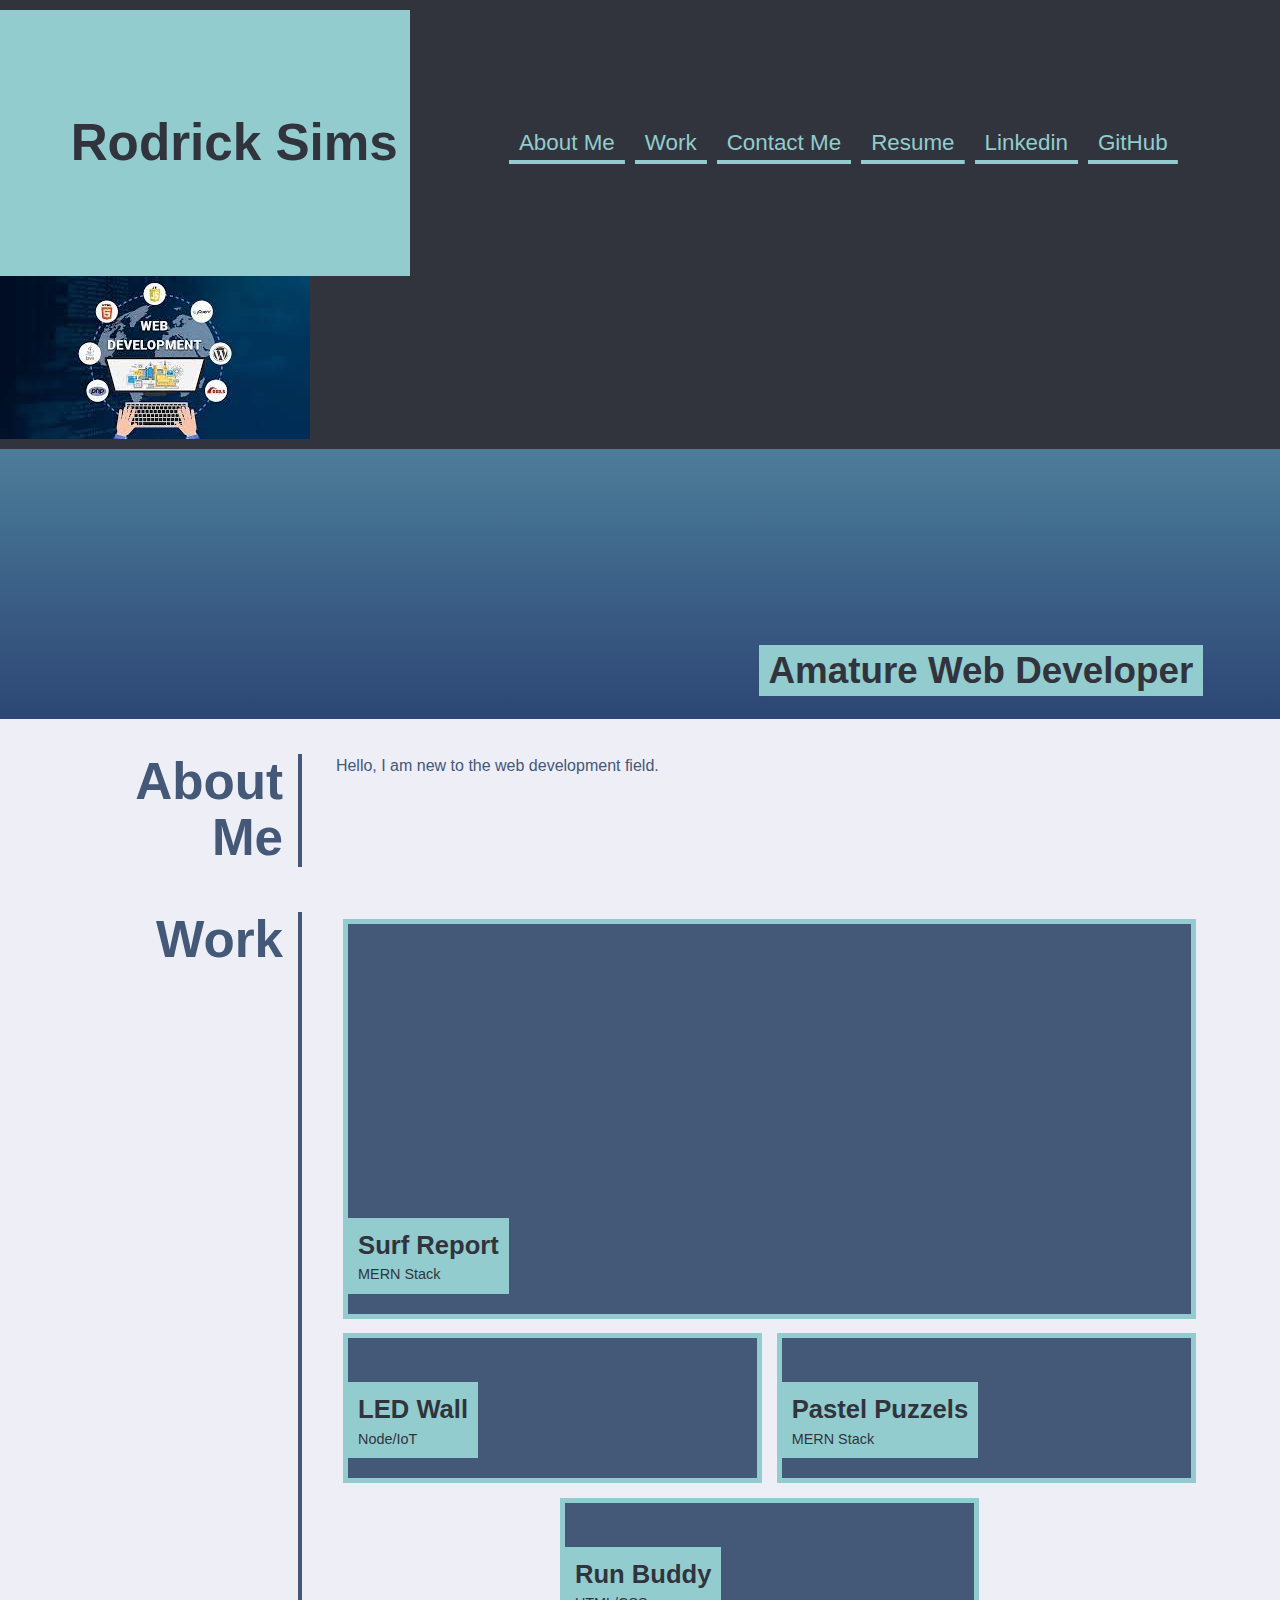
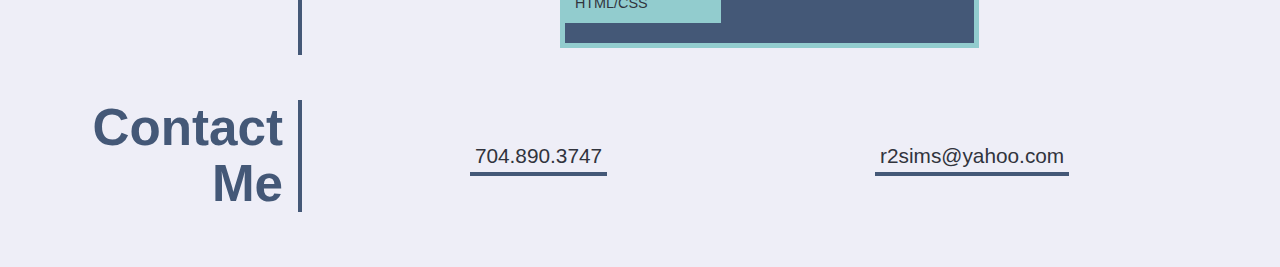
==== index.html @ c2a0df47 "Rename HTML.html to index.html" ====
<!DOCTYPE html>
<html lang="en">

<head>
  <meta charset="UTF-8">
  <meta name="viewport" content="width=device-width, initial-scale=1.0">
  <meta http-equiv="X-UA-Compatible" content="ie=edge">
  <title> // Web Developer</title>
  <link rel="stylesheet" href="./Assets/CSS.css" />
</head>

<body>
  <!-- main logo / nav -->
  <header>
    <h1>Rodrick Sims</h1>
    <nav>
      <a href="Rodrick Sims">About Me</a>
      <a href="#work">Work</a>
      <a href="7048903747">Contact Me</a>
      <!-- Link this to your resume! -->
      <a href="https://drive.google.com/file/d/1TMqTFtzSaOa-cm6rDcJN7nSGnL8oLOBg/view?usp=sharing">Resume</a>
      <a href="https://linkedin.com">Linkedin</a>
      <a href="https://github/r2sims">GitHub</a>
    </nav>
    <img src="[data-uri]"
  >
  
</header>

  <section class="hero-banner">
    <div>
      <h2>Amature Web Developer</h2>
    </div>
  </section>

  <main class="page-wrapper">
    
    <section class="page-section" id="about">
      <h2>About Me</h2>
      <div>
        <p>
          Hello, I am new to the web development field.

        </p>
         
      </div>
    </section>

    <!-- portfolio container -->
    <section class="page-section" id="work">
      <h2>Work</h2>
      <div class="flex-container">

        <a href="#" class="flex-item surf-report">
          <div>
            <h3>Surf Report</h3>
            <span>MERN Stack</span>
          </div>
        </a>
        
        <a href="#" class="flex-item led-wall">
          <div>
            <h3>LED Wall</h3>
            <span>Node/IoT</span>
          </div>
        </a>
  

        <a href="#" class="flex-item pastel-puzzles">
          <div>
            <h3>Pastel Puzzels</h3>
            <span>MERN Stack</span>
          </div>
        </a>

    
        <a href="#" class="flex-item run-buddy">
          <div>
            <h3>Run Buddy</h3>
            <span>HTML/CSS</span>
          </div>
        </a>

      </div>
    </section>

    <!-- contact -->
    <section class="page-section contact" id="contact">
      <h2>Contact Me</h2>
      <div>
        <address>
          <a href="704-890-3747">704.890.3747</a>
          <a href="mailto:r2sims@yahoo.com">r2sims@yahoo.com</a>
        
          
        
        </address>
      </div>
    </section>
  </main>
</body>

</html>
---- Assets/CSS.css ----
* {
  box-sizing: border-box;
}

/* brand color palette */
:root {
  --primary: rgba(68, 88, 119, 1);
  --secondary: rgba(146, 204, 206, 1);
  --tertiary: rgba(49, 52, 61, 1);
  --dark: rgba(28, 29, 33, 1);
  --light: rgba(238, 238, 247, 1);
}

body {
  margin: 0;
  padding: 0;
  font-family: "Trebuchet MS", "Lucida Sans Unicode", "Lucida Grande",
    "Lucida Sans", Arial, sans-serif;
  color: var(--primary);
  background-color: var(--light);
  line-height: 1.5;
}

h1,
h2,
h3,
h4,
h5,
h6 {
  margin: 0;
}

p {
  margin: 0;
}

header {
  padding: 10px 8% 10px 0;
  display: flex;
  flex-direction: row;
  justify-content: space-between;
  flex-wrap: wrap;
  align-items: center;
  background-color: var(--tertiary);
  box-shadow: 0 5px 35px rgba(146, 204, 206, 0.205);
}

header h1 {
  color: var(--tertiary);
  background-color: var(--secondary);
  padding: 5px 1% 5px 6%;
  margin: 0;
  font-size: 4vw;
  line-height: 5;
}

nav {
  display: flex;
  flex-direction: row;
  flex-wrap: wrap;
}

nav a {
  text-decoration: none;
  padding: 5px 10px;
  color: var(--secondary);
  margin-right: 10px;
  background-image: linear-gradient(
    270deg,
    var(--secondary) 0%,
    var(--secondary) 100%
  );
  background-repeat: no-repeat;
  background-size: 100% 0.2em;
  background-position: bottom;
  transition: all 0.25s ease-in;
  font-size: 1.4rem;
}

nav a:hover {
  background-size: 100% 100%;
  color: var(--primary);
}

nav a:last-child {
  margin-right: 0;
}

main {
  margin-top: 20px;
  margin-bottom: 45px;
}

.hero-banner {
  background: rgb(68, 88, 120);
  background-image: url("../images/02-hero-bg.jpg"),
    linear-gradient(180deg, var(--secondary) 0%, var(--primary) 100%);
  background-size: cover;
  background-position: center;
  background-blend-mode: soft-light;
  min-height: 30vh;
  color: var(--light);
  padding: 2% 6%;
  display: flex;
  justify-content: flex-end;
  align-items: flex-end;
  text-align: right;
}

.hero-banner div {
  flex: 0 0 90%;
}

.hero-banner h2 {
  background-color: var(--secondary);
  color: var(--tertiary);
  margin: 0;
  padding: 5px 10px;
  font-size: 2.3rem;
  line-height: 1.2;
  display: inline;
}

.page-wrapper {
  max-width: 88%;
  margin-left: auto;
  margin-right: auto;
}

.page-section {
  margin: 25px 0;
  padding: 10px 0;
  display: flex;
  flex-direction: row;
  flex-wrap: wrap;
  align-items: stretch;
  justify-content: space-between;
}

.page-section > h2 {
  flex: 0 0 20%;
  text-align: right;
  padding-right: 15px;
  border-right: 4px solid var(--primary);
  font-size: 4vw;
  line-height: 1.1;
}

.page-section > div {
  flex: 0 0 77%;
}

.page-section p {
  margin-bottom: 20px;
}

.flex-container {
  display: flex;
  flex-wrap: wrap;
  justify-content: center;
}

.flex-item {
  border: 5px solid var(--secondary);
  background-color: var(--primary);
  color: var(--tertiary);
  min-height: 150px;
  max-height: 150px;
  flex-basis: calc(50% - 1em);
  display: flex;
  align-items: flex-end;
  padding: 0 0 20px 0;
  margin: 0.5em;
  text-decoration: none;
  background-blend-mode: soft-light;
  background-size: 150%;
  transition: all 0.5s;
  font-size: 0.9rem;
}

/* feature first portfolio item */
.flex-item:first-child {
  min-height: 400px;
  flex-basis: 100%;
}

.flex-item:hover {
  background-color: rgba(0, 0, 0, 0.3);
}

.flex-item div {
  background-color: var(--secondary);
  padding: 8px 10px;
}

.flex-item h3 {
  font-size: 1.6rem;
}

.contact address {
  display: flex;
  flex-wrap: wrap;
  justify-content: space-around;
  align-items: center;
  height: 100%;
}

.contact address a {
  color: var(--tertiary);
  padding: 5px;
  text-decoration: none;
  font-size: 1.3rem;
  font-style: normal;
  background-image: linear-gradient(
    270deg,
    var(--primary) 0%,
    var(--primary) 100%
  );
  background-repeat: no-repeat;
  background-size: 100% 0.2em;
  background-position: bottom;
  transition: all 0.25s ease-in;
  margin: 0 0.2rem 0.1rem;
  display: inline-block;
}

.contact address a:hover {
  background-size: 100% 88%;
  color: var(--secondary);
}

/* portfolio project images */
.run-buddy {
  background-image: url("../images/02-run-buddy.jpg");
}

.led-wall {
  background-image: url("../images/02-portfolio-1.jpg");
}

.react-calc {
  background-image: url("../images/02-portfolio-2.jpg");
}

.pastel-puzzles {
  background-image: url("../images/02-portfolio-3.jpg");
}

.surf-report {
  background-image: url("../images/02-portfolio-4.jpg");
}

/* end portfolio project images */

@media screen and (max-width: 980px) {
  header {
    padding: 0 0 10px 0;
    justify-content: center;
    text-align: center;
  }

  header h1 {
    width: 100%;
    padding: 5px;
    margin-bottom: 10px;
    font-size: 10vw;
  }

  header nav {
    justify-content: center;
  }

  .page-section > h2,
  .page-section > div {
    flex: 0 0 100%;
  }

  .page-section > h2 {
    border-right: none;
    border-bottom: 4px solid var(--primary);
    margin-bottom: 20px;
    padding-bottom: 10px;
    text-align: left;
    font-size: 7vw;
  }
}

@media screen and (max-width: 768px) {
  .flex-item,
  .flex-item:first-child {
    flex-basis: 100%;
  }

  .flex-item:first-child {
    min-height: 150px;
  }

  .hero-banner {
    justify-content: center;
    text-align: center;
  }

  .contact address {
    flex-direction: column;
    align-items: flex-start;
  }
}
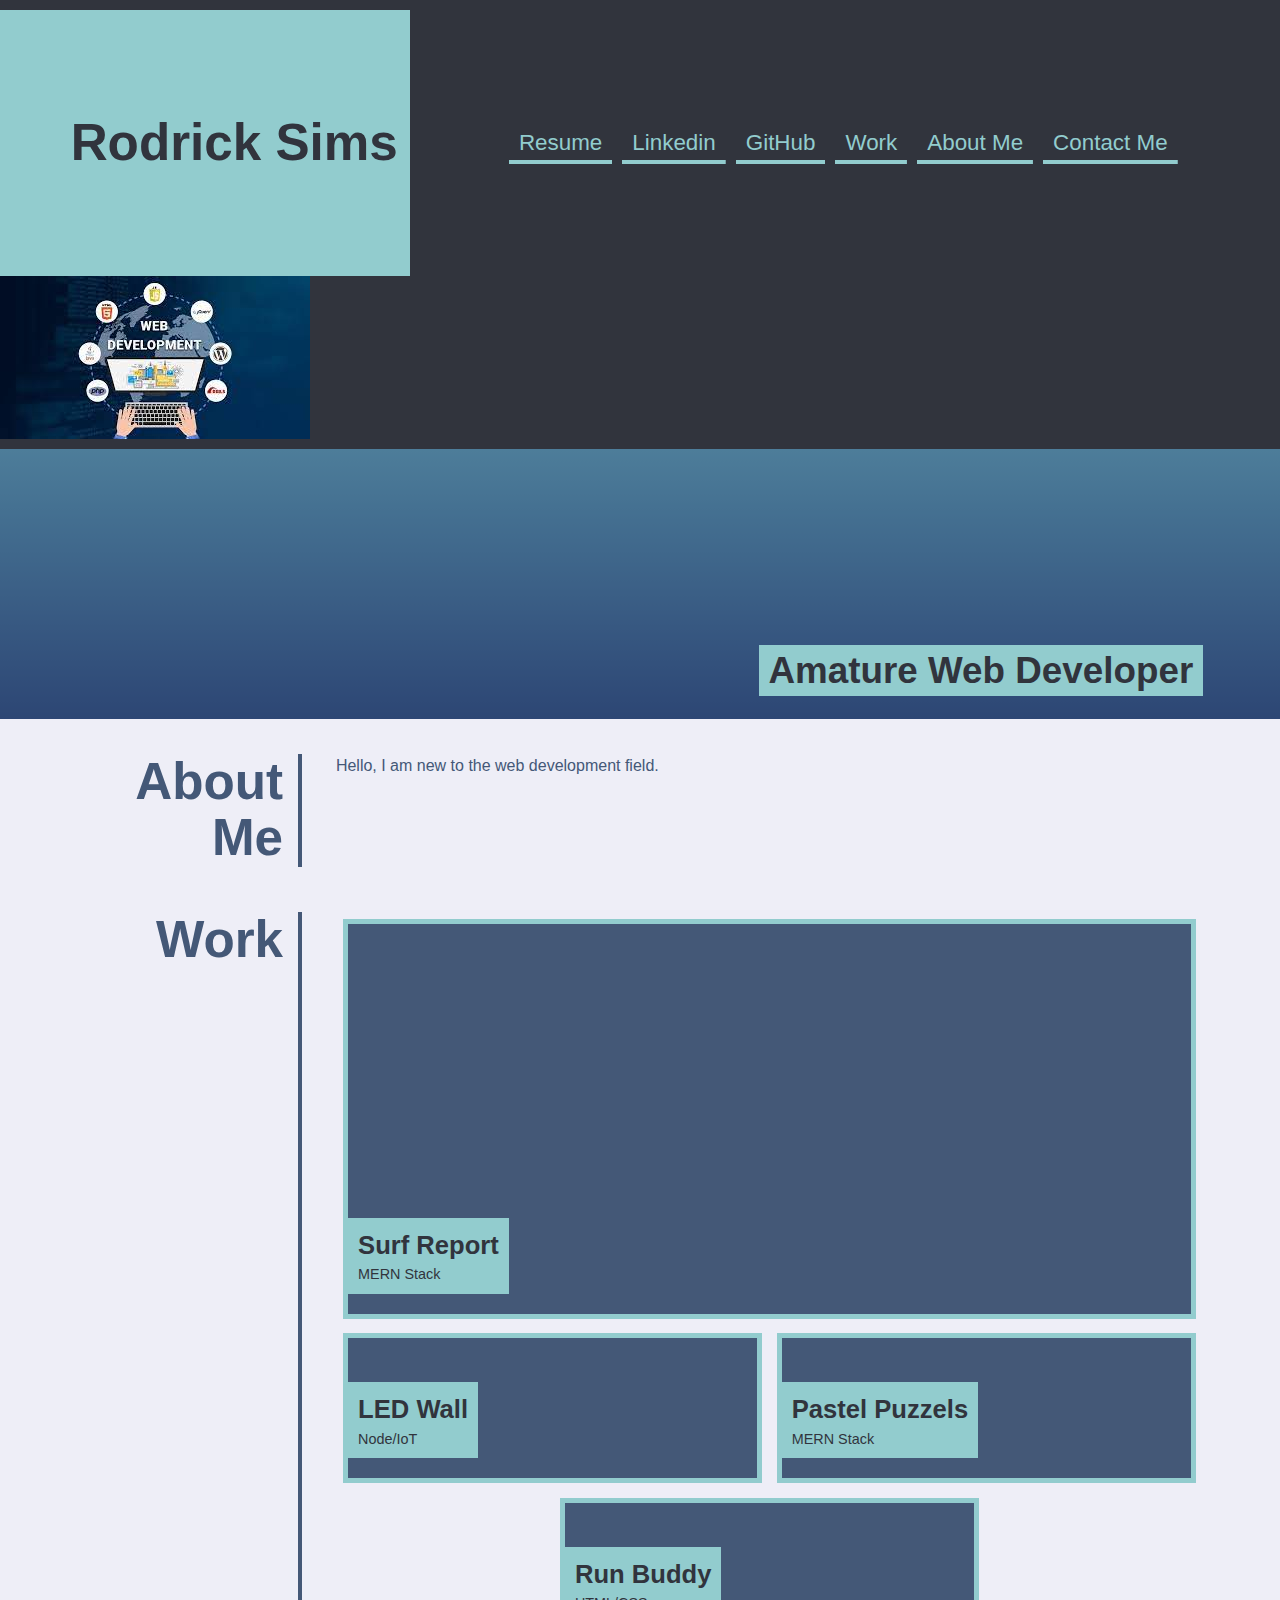
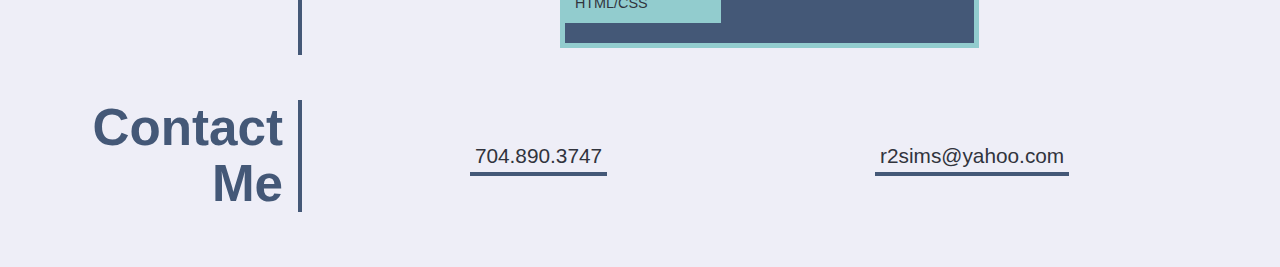
==== commit afbe3588: "updates" ====
--- a/index.html
+++ b/index.html
@@ -14,13 +14,13 @@
   <header>
     <h1>Rodrick Sims</h1>
     <nav>
-      <a href="Rodrick Sims">About Me</a>
-      <a href="#work">Work</a>
-      <a href="7048903747">Contact Me</a>
-      <!-- Link this to your resume! -->
+      
       <a href="https://drive.google.com/file/d/1TMqTFtzSaOa-cm6rDcJN7nSGnL8oLOBg/view?usp=sharing">Resume</a>
       <a href="https://linkedin.com">Linkedin</a>
       <a href="https://github/r2sims">GitHub</a>
+      <a href="#work">Work</a>
+      <a href="Rodrick Sims">About Me</a>
+      <a href="7048903747">Contact Me</a>
     </nav>
     <img src="[data-uri]"
   >
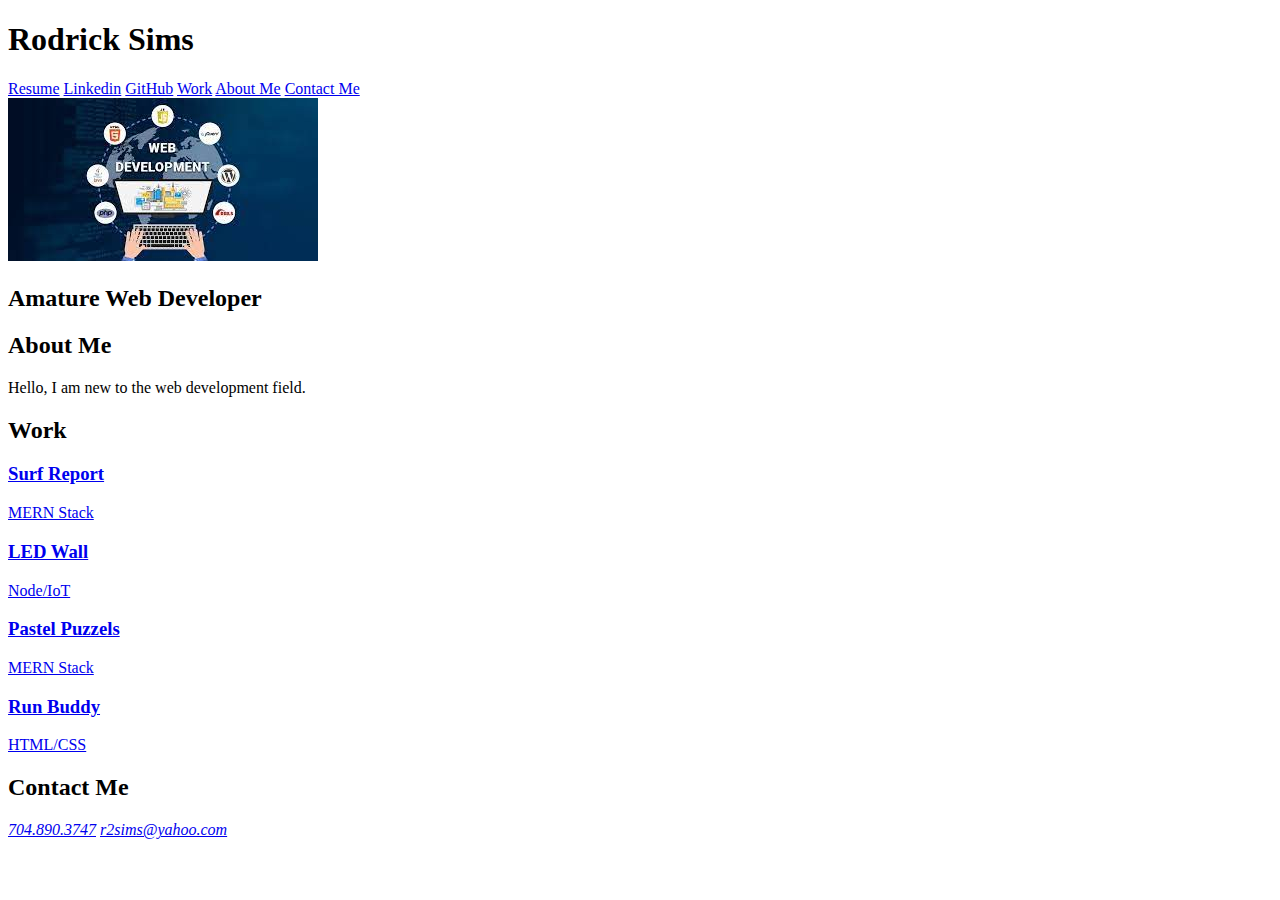
==== commit 7f4b98a7: "projects" ====
--- a/index.html
+++ b/index.html
@@ -16,7 +16,7 @@
     <nav>
       
       <a href="https://drive.google.com/file/d/1TMqTFtzSaOa-cm6rDcJN7nSGnL8oLOBg/view?usp=sharing">Resume</a>
-      <a href="https://linkedin.com">Linkedin</a>
+      <a href="https://www.linkedin.com/feed/">Linkedin</a>
       <a href="https://github/r2sims">GitHub</a>
       <a href="#work">Work</a>
       <a href="Rodrick Sims">About Me</a>
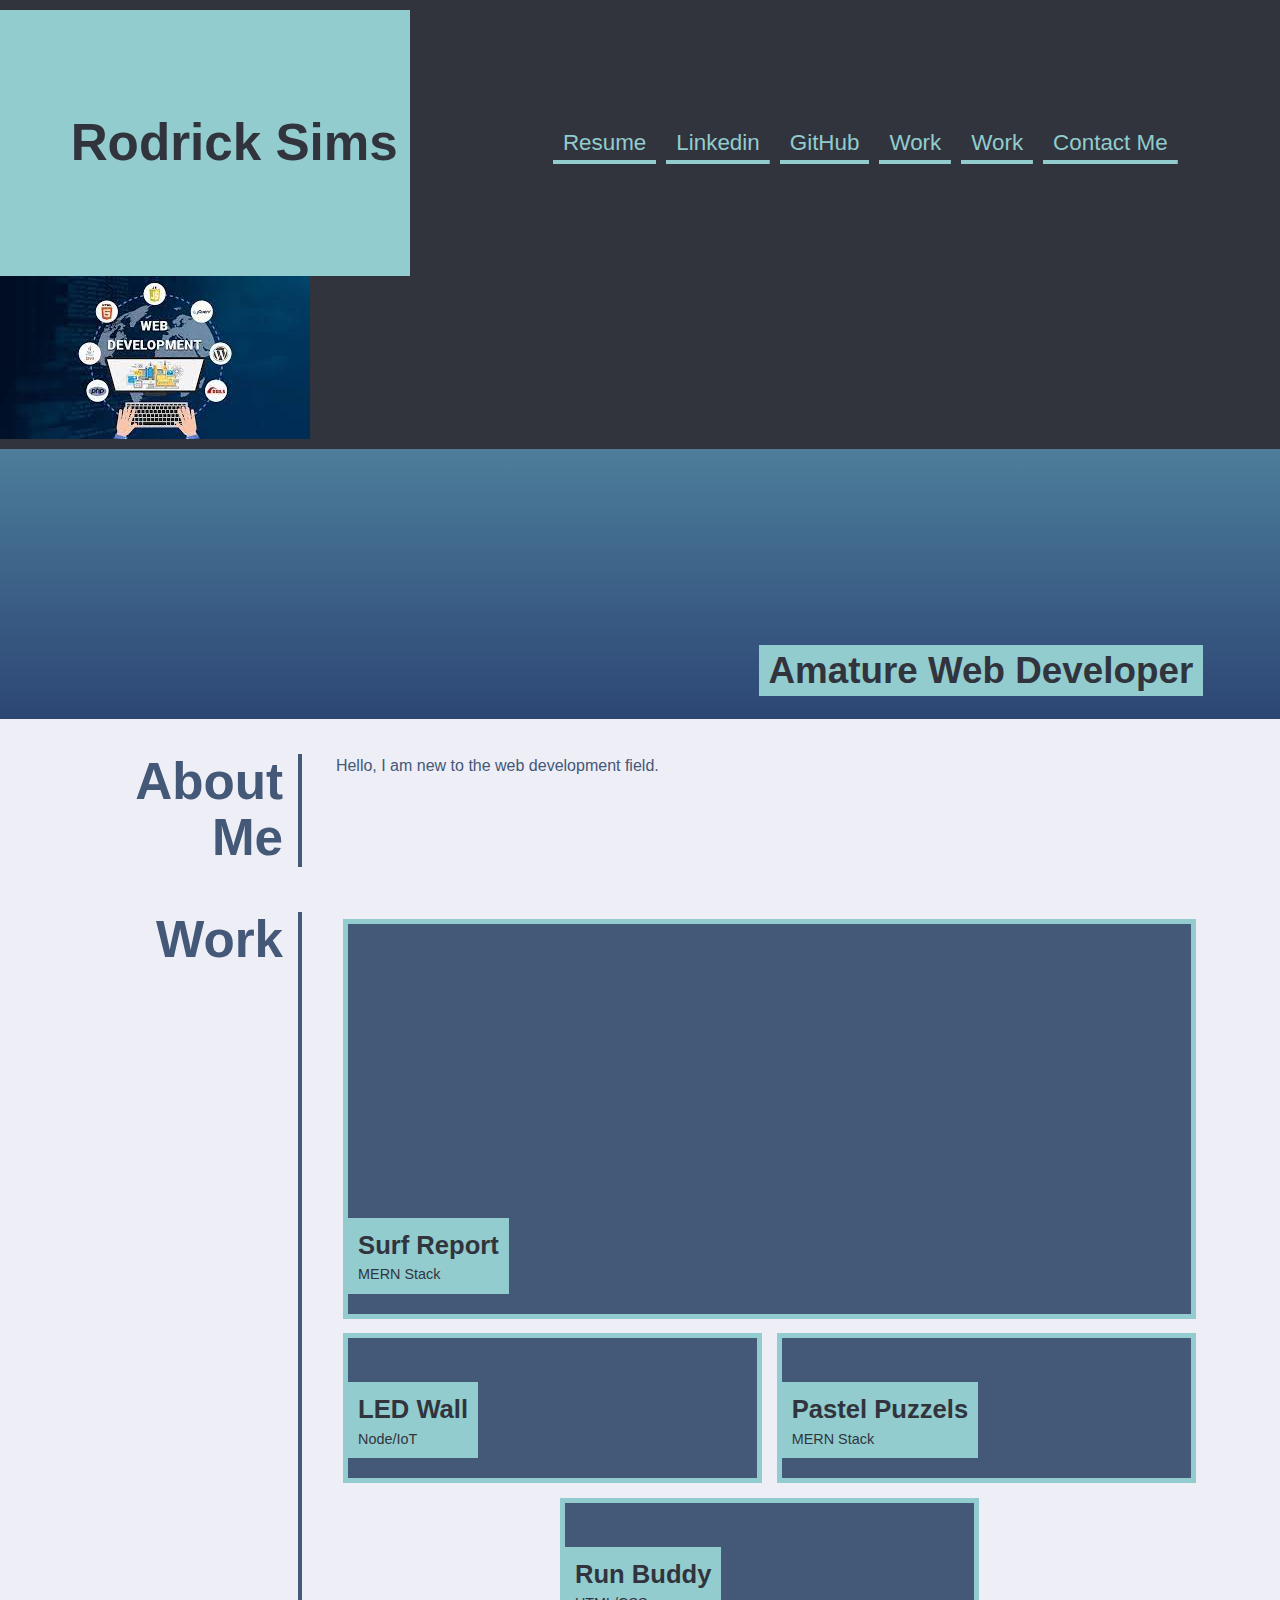
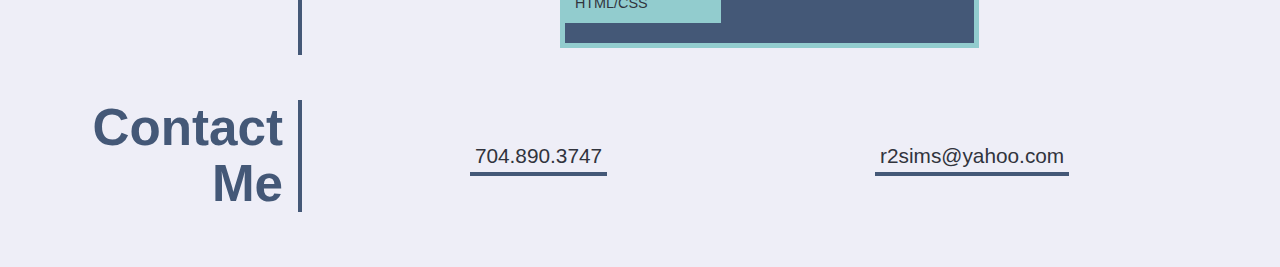
==== commit fcb04db9: "updates" ====
--- a/index.html
+++ b/index.html
@@ -16,11 +16,12 @@
     <nav>
       
       <a href="https://drive.google.com/file/d/1TMqTFtzSaOa-cm6rDcJN7nSGnL8oLOBg/view?usp=sharing">Resume</a>
-      <a href="https://www.linkedin.com/feed/">Linkedin</a>
-      <a href="https://github/r2sims">GitHub</a>
-      <a href="#work">Work</a>
-      <a href="Rodrick Sims">About Me</a>
-      <a href="7048903747">Contact Me</a>
+      <a href="https://linkedin.com/in/rod-sims-63078216">Linkedin</a>
+      <a href="https://github.com/r2sims">GitHub</a>
+      <a href="https://github.com/Jason-M-Bailey/nbaplayersearch.git">Work</a>
+      <a href="https://github.com/DavidPedraza95/Central_Data_Processor.git">Work</a>
+      <!--<a href="Rodrick Sims">About Me</a> -->
+      <a href="mailto:r2sims@yahoo.com">Contact Me</a>
     </nav>
     <img src="[data-uri]"
   >
--- a/Assets/CSS.css
+++ b/Assets/CSS.css
@@ -0,0 +1,308 @@
+* {
+    box-sizing: border-box;
+  }
+  
+  /* brand color palette */
+  :root {
+    --primary: rgba(68, 88, 119, 1);
+    --secondary: rgba(146, 204, 206, 1);
+    --tertiary: rgba(49, 52, 61, 1);
+    --dark: rgba(28, 29, 33, 1);
+    --light: rgba(238, 238, 247, 1);
+  }
+  
+  body {
+    margin: 0;
+    padding: 0;
+    font-family: "Trebuchet MS", "Lucida Sans Unicode", "Lucida Grande",
+      "Lucida Sans", Arial, sans-serif;
+    color: var(--primary);
+    background-color: var(--light);
+    line-height: 1.5;
+  }
+  
+  h1,
+  h2,
+  h3,
+  h4,
+  h5,
+  h6 {
+    margin: 0;
+  }
+  
+  p {
+    margin: 0;
+  }
+  
+  header {
+    padding: 10px 8% 10px 0;
+    display: flex;
+    flex-direction: row;
+    justify-content: space-between;
+    flex-wrap: wrap;
+    align-items: center;
+    background-color: var(--tertiary);
+    box-shadow: 0 5px 35px rgba(146, 204, 206, 0.205);
+  }
+  
+  header h1 {
+    color: var(--tertiary);
+    background-color: var(--secondary);
+    padding: 5px 1% 5px 6%;
+    margin: 0;
+    font-size: 4vw;
+    line-height: 5;
+  }
+  
+  nav {
+    display: flex;
+    flex-direction: row;
+    flex-wrap: wrap;
+  }
+  
+  nav a {
+    text-decoration: none;
+    padding: 5px 10px;
+    color: var(--secondary);
+    margin-right: 10px;
+    background-image: linear-gradient(
+      270deg,
+      var(--secondary) 0%,
+      var(--secondary) 100%
+    );
+    background-repeat: no-repeat;
+    background-size: 100% 0.2em;
+    background-position: bottom;
+    transition: all 0.25s ease-in;
+    font-size: 1.4rem;
+  }
+  
+  nav a:hover {
+    background-size: 100% 100%;
+    color: var(--primary);
+  }
+  
+  nav a:last-child {
+    margin-right: 0;
+  }
+  
+  main {
+    margin-top: 20px;
+    margin-bottom: 45px;
+  }
+  
+  .hero-banner {
+    background: rgb(68, 88, 120);
+    background-image: url("../images/02-hero-bg.jpg"),
+      linear-gradient(180deg, var(--secondary) 0%, var(--primary) 100%);
+    background-size: cover;
+    background-position: center;
+    background-blend-mode: soft-light;
+    min-height: 30vh;
+    color: var(--light);
+    padding: 2% 6%;
+    display: flex;
+    justify-content: flex-end;
+    align-items: flex-end;
+    text-align: right;
+  }
+  
+  .hero-banner div {
+    flex: 0 0 90%;
+  }
+  
+  .hero-banner h2 {
+    background-color: var(--secondary);
+    color: var(--tertiary);
+    margin: 0;
+    padding: 5px 10px;
+    font-size: 2.3rem;
+    line-height: 1.2;
+    display: inline;
+  }
+  
+  .page-wrapper {
+    max-width: 88%;
+    margin-left: auto;
+    margin-right: auto;
+  }
+  
+  .page-section {
+    margin: 25px 0;
+    padding: 10px 0;
+    display: flex;
+    flex-direction: row;
+    flex-wrap: wrap;
+    align-items: stretch;
+    justify-content: space-between;
+  }
+  
+  .page-section > h2 {
+    flex: 0 0 20%;
+    text-align: right;
+    padding-right: 15px;
+    border-right: 4px solid var(--primary);
+    font-size: 4vw;
+    line-height: 1.1;
+  }
+  
+  .page-section > div {
+    flex: 0 0 77%;
+  }
+  
+  .page-section p {
+    margin-bottom: 20px;
+  }
+  
+  .flex-container {
+    display: flex;
+    flex-wrap: wrap;
+    justify-content: center;
+  }
+  
+  .flex-item {
+    border: 5px solid var(--secondary);
+    background-color: var(--primary);
+    color: var(--tertiary);
+    min-height: 150px;
+    max-height: 150px;
+    flex-basis: calc(50% - 1em);
+    display: flex;
+    align-items: flex-end;
+    padding: 0 0 20px 0;
+    margin: 0.5em;
+    text-decoration: none;
+    background-blend-mode: soft-light;
+    background-size: 150%;
+    transition: all 0.5s;
+    font-size: 0.9rem;
+  }
+  
+  /* feature first portfolio item */
+  .flex-item:first-child {
+    min-height: 400px;
+    flex-basis: 100%;
+  }
+  
+  .flex-item:hover {
+    background-color: rgba(0, 0, 0, 0.3);
+  }
+  
+  .flex-item div {
+    background-color: var(--secondary);
+    padding: 8px 10px;
+  }
+  
+  .flex-item h3 {
+    font-size: 1.6rem;
+  }
+  
+  .contact address {
+    display: flex;
+    flex-wrap: wrap;
+    justify-content: space-around;
+    align-items: center;
+    height: 100%;
+  }
+  
+  .contact address a {
+    color: var(--tertiary);
+    padding: 5px;
+    text-decoration: none;
+    font-size: 1.3rem;
+    font-style: normal;
+    background-image: linear-gradient(
+      270deg,
+      var(--primary) 0%,
+      var(--primary) 100%
+    );
+    background-repeat: no-repeat;
+    background-size: 100% 0.2em;
+    background-position: bottom;
+    transition: all 0.25s ease-in;
+    margin: 0 0.2rem 0.1rem;
+    display: inline-block;
+  }
+  
+  .contact address a:hover {
+    background-size: 100% 88%;
+    color: var(--secondary);
+  }
+  
+  /* portfolio project images */
+  .run-buddy {
+    background-image: url("../images/02-run-buddy.jpg");
+  }
+  
+  .led-wall {
+    background-image: url("../images/02-portfolio-1.jpg");
+  }
+  
+  .react-calc {
+    background-image: url("../images/02-portfolio-2.jpg");
+  }
+  
+  .pastel-puzzles {
+    background-image: url("../images/02-portfolio-3.jpg");
+  }
+  
+  .surf-report {
+    background-image: url("../images/02-portfolio-4.jpg");
+  }
+  
+  /* end portfolio project images */
+  
+  @media screen and (max-width: 980px) {
+    header {
+      padding: 0 0 10px 0;
+      justify-content: center;
+      text-align: center;
+    }
+  
+    header h1 {
+      width: 100%;
+      padding: 5px;
+      margin-bottom: 10px;
+      font-size: 10vw;
+    }
+  
+    header nav {
+      justify-content: center;
+    }
+  
+    .page-section > h2,
+    .page-section > div {
+      flex: 0 0 100%;
+    }
+  
+    .page-section > h2 {
+      border-right: none;
+      border-bottom: 4px solid var(--primary);
+      margin-bottom: 20px;
+      padding-bottom: 10px;
+      text-align: left;
+      font-size: 7vw;
+    }
+  }
+  
+  @media screen and (max-width: 768px) {
+    .flex-item,
+    .flex-item:first-child {
+      flex-basis: 100%;
+    }
+  
+    .flex-item:first-child {
+      min-height: 150px;
+    }
+  
+    .hero-banner {
+      justify-content: center;
+      text-align: center;
+    }
+  
+    .contact address {
+      flex-direction: column;
+      align-items: flex-start;
+    }
+  }
+  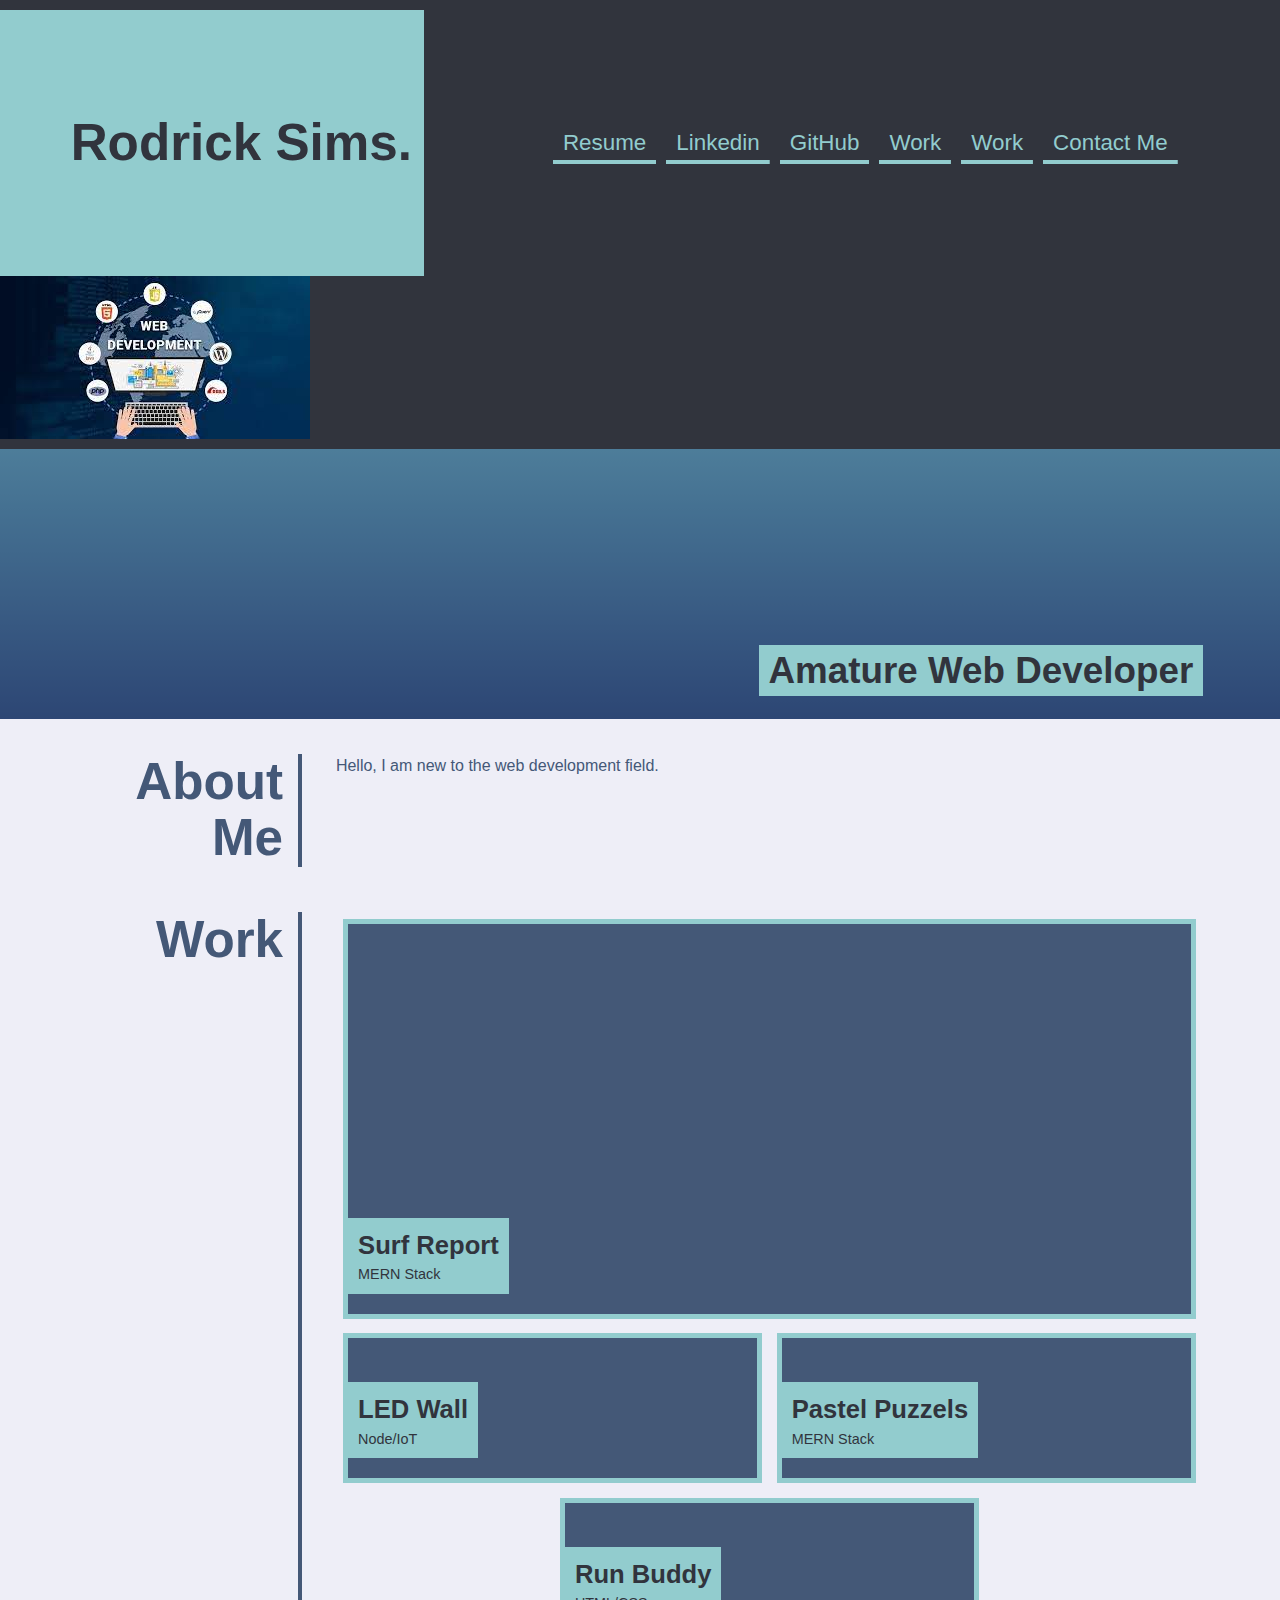
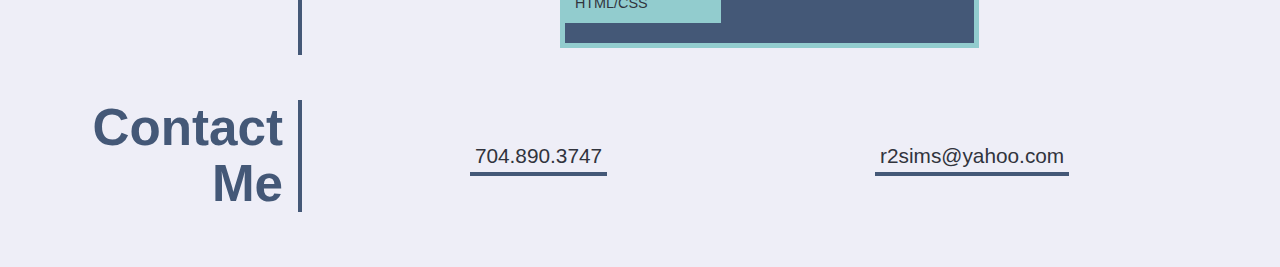
==== commit 97018849: "chages to ensure connection" ====
--- a/index.html
+++ b/index.html
@@ -12,7 +12,7 @@
 <body>
   <!-- main logo / nav -->
   <header>
-    <h1>Rodrick Sims</h1>
+    <h1>Rodrick Sims.</h1>
     <nav>
       
       <a href="https://drive.google.com/file/d/1TMqTFtzSaOa-cm6rDcJN7nSGnL8oLOBg/view?usp=sharing">Resume</a>
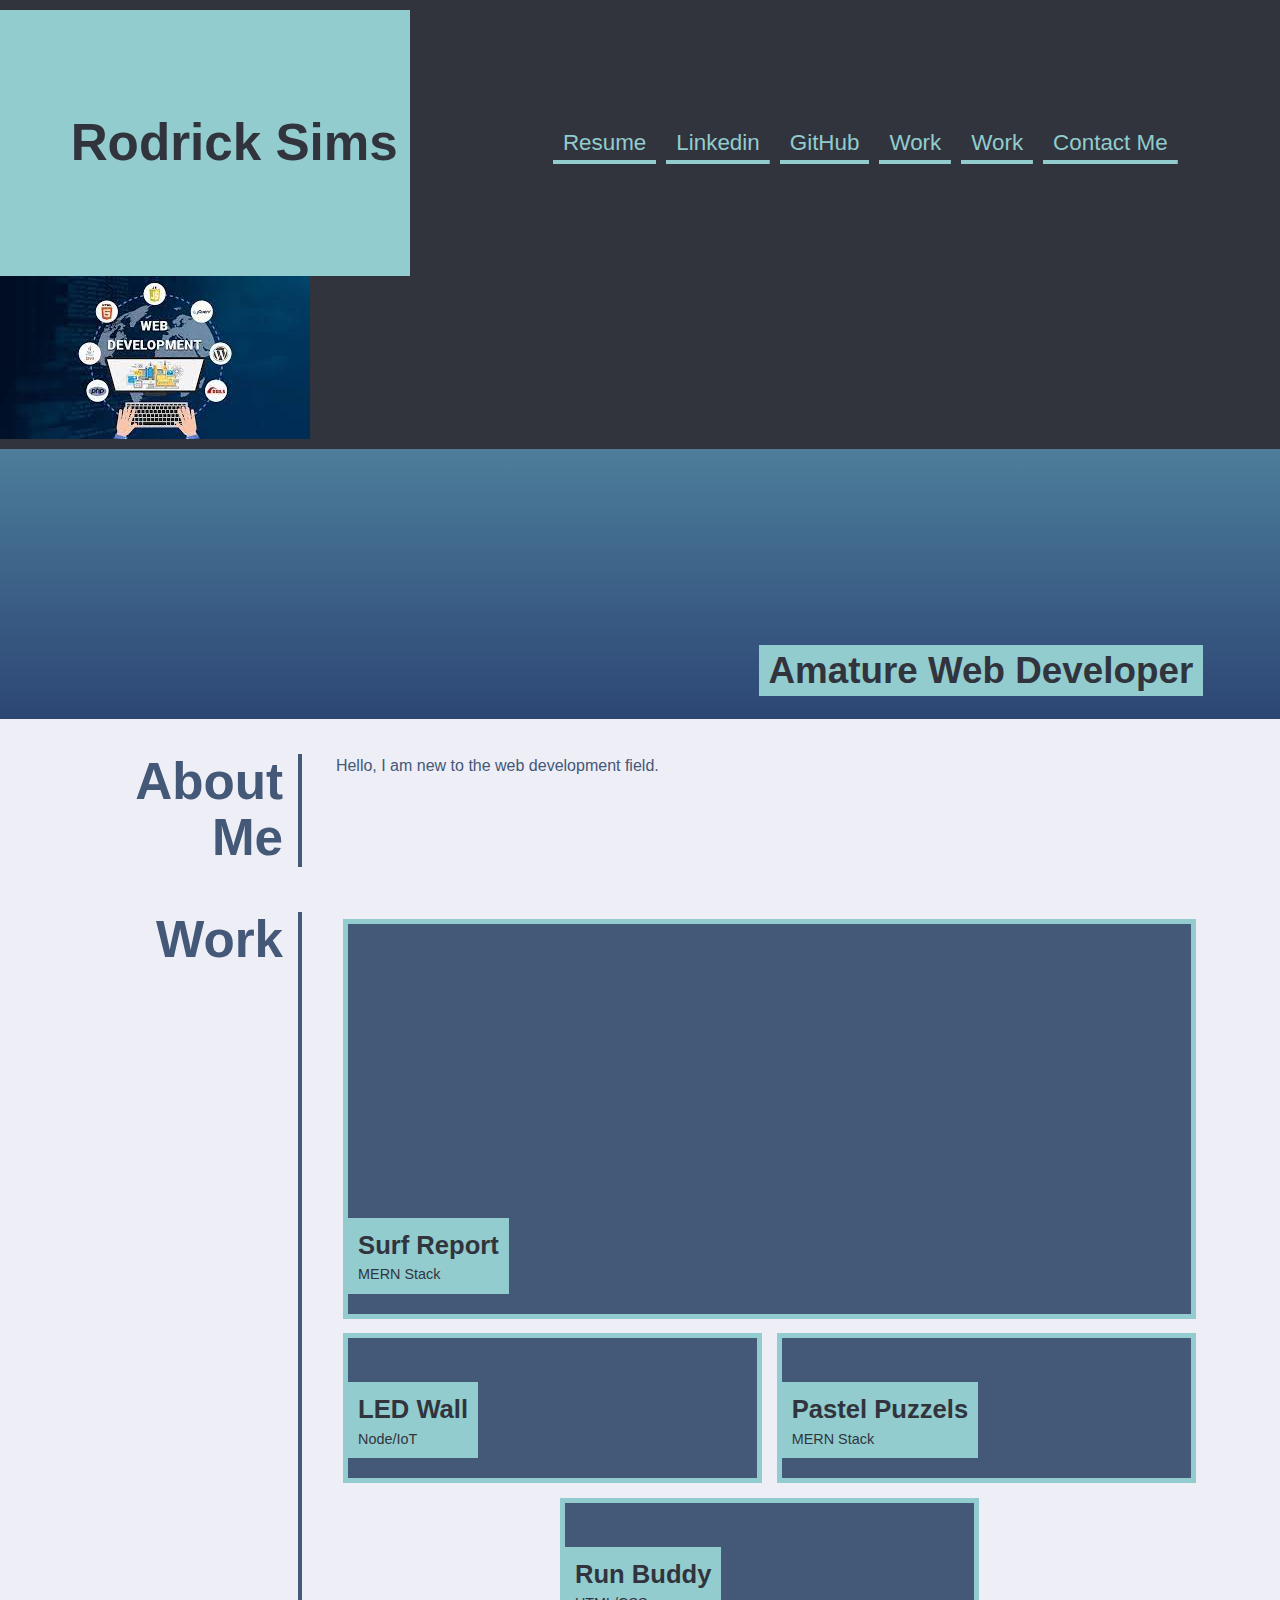
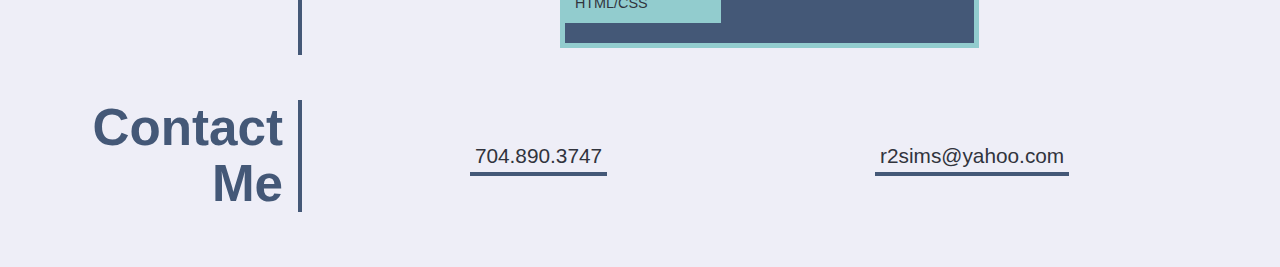
==== commit 728ce8b5: "updates" ====
--- a/index.html
+++ b/index.html
@@ -12,7 +12,7 @@
 <body>
   <!-- main logo / nav -->
   <header>
-    <h1>Rodrick Sims.</h1>
+    <h1>Rodrick Sims</h1>
     <nav>
       
       <a href="https://drive.google.com/file/d/1TMqTFtzSaOa-cm6rDcJN7nSGnL8oLOBg/view?usp=sharing">Resume</a>
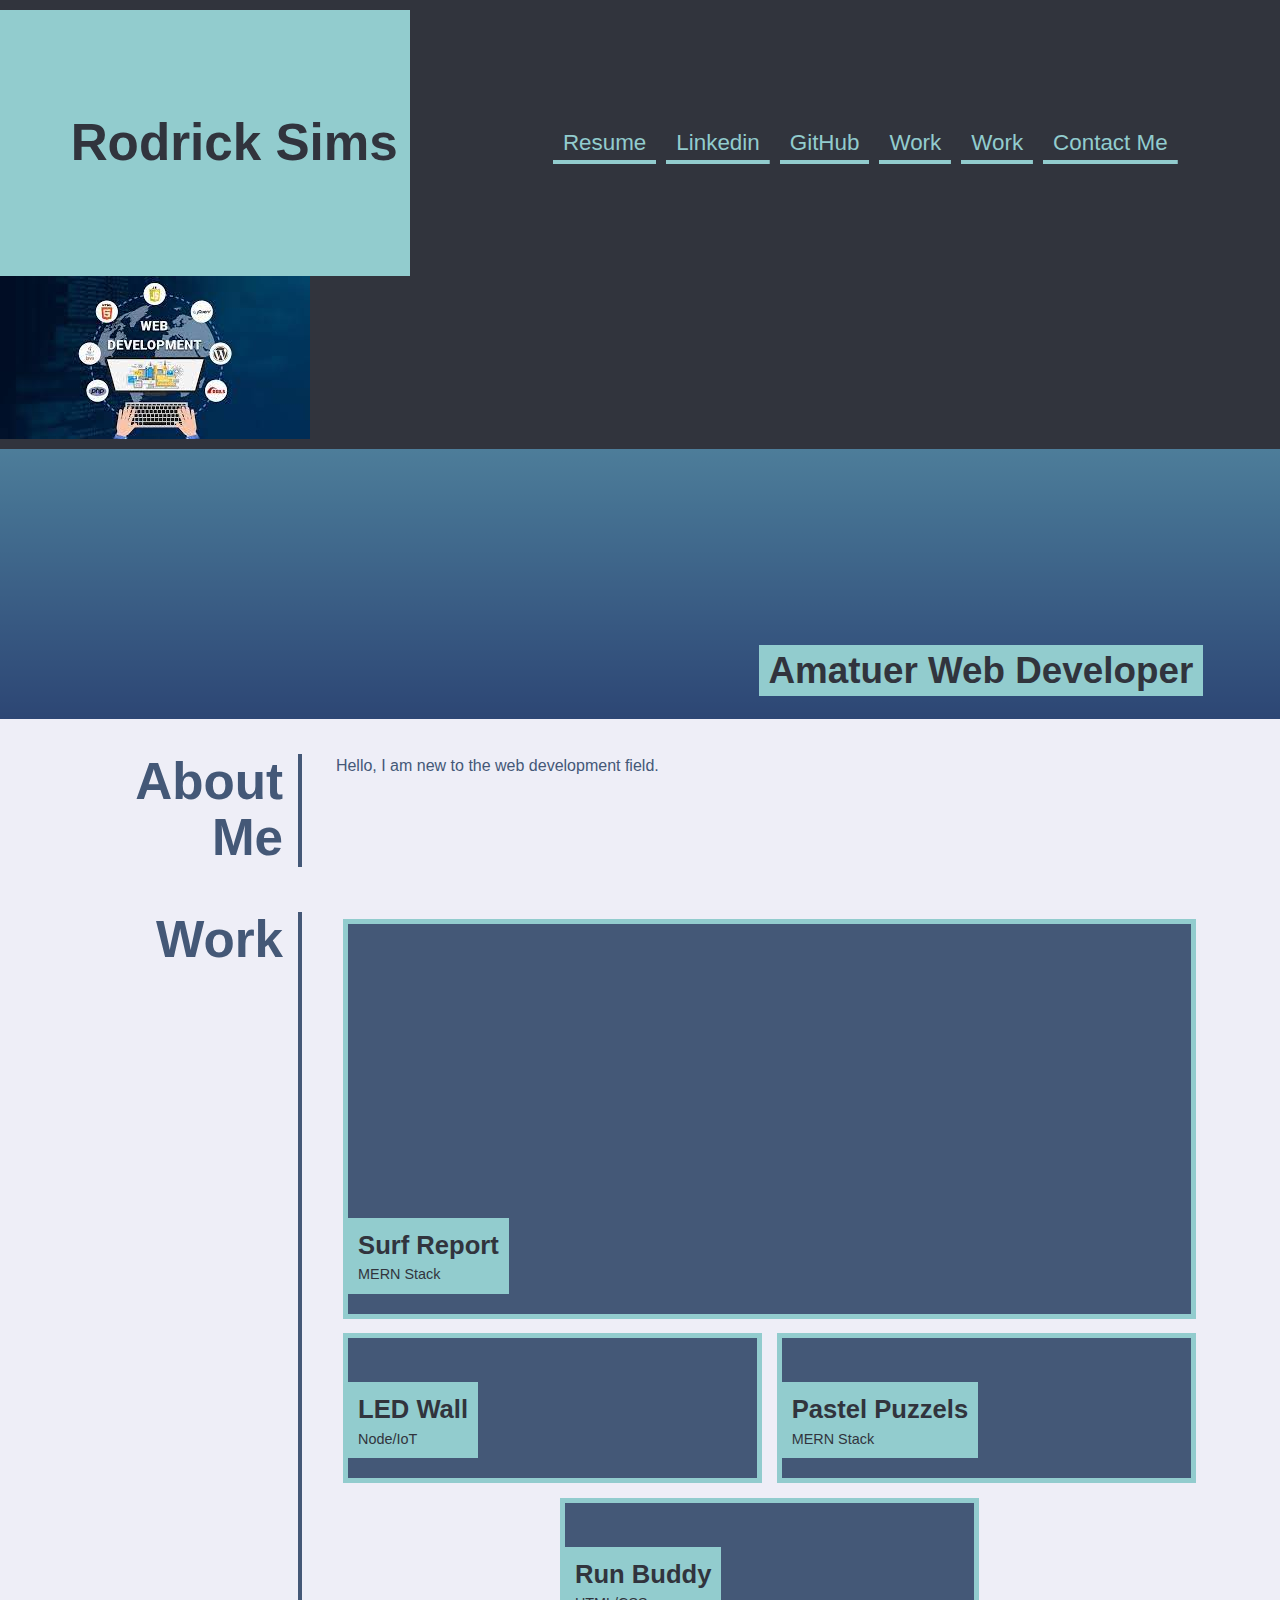
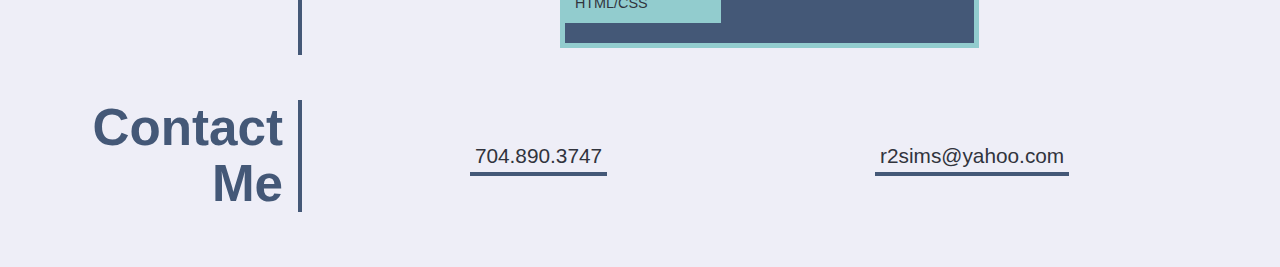
==== commit ebacafe9: "update" ====
--- a/index.html
+++ b/index.html
@@ -30,7 +30,7 @@
 
   <section class="hero-banner">
     <div>
-      <h2>Amature Web Developer</h2>
+      <h2>Amatuer Web Developer</h2>
     </div>
   </section>
 
